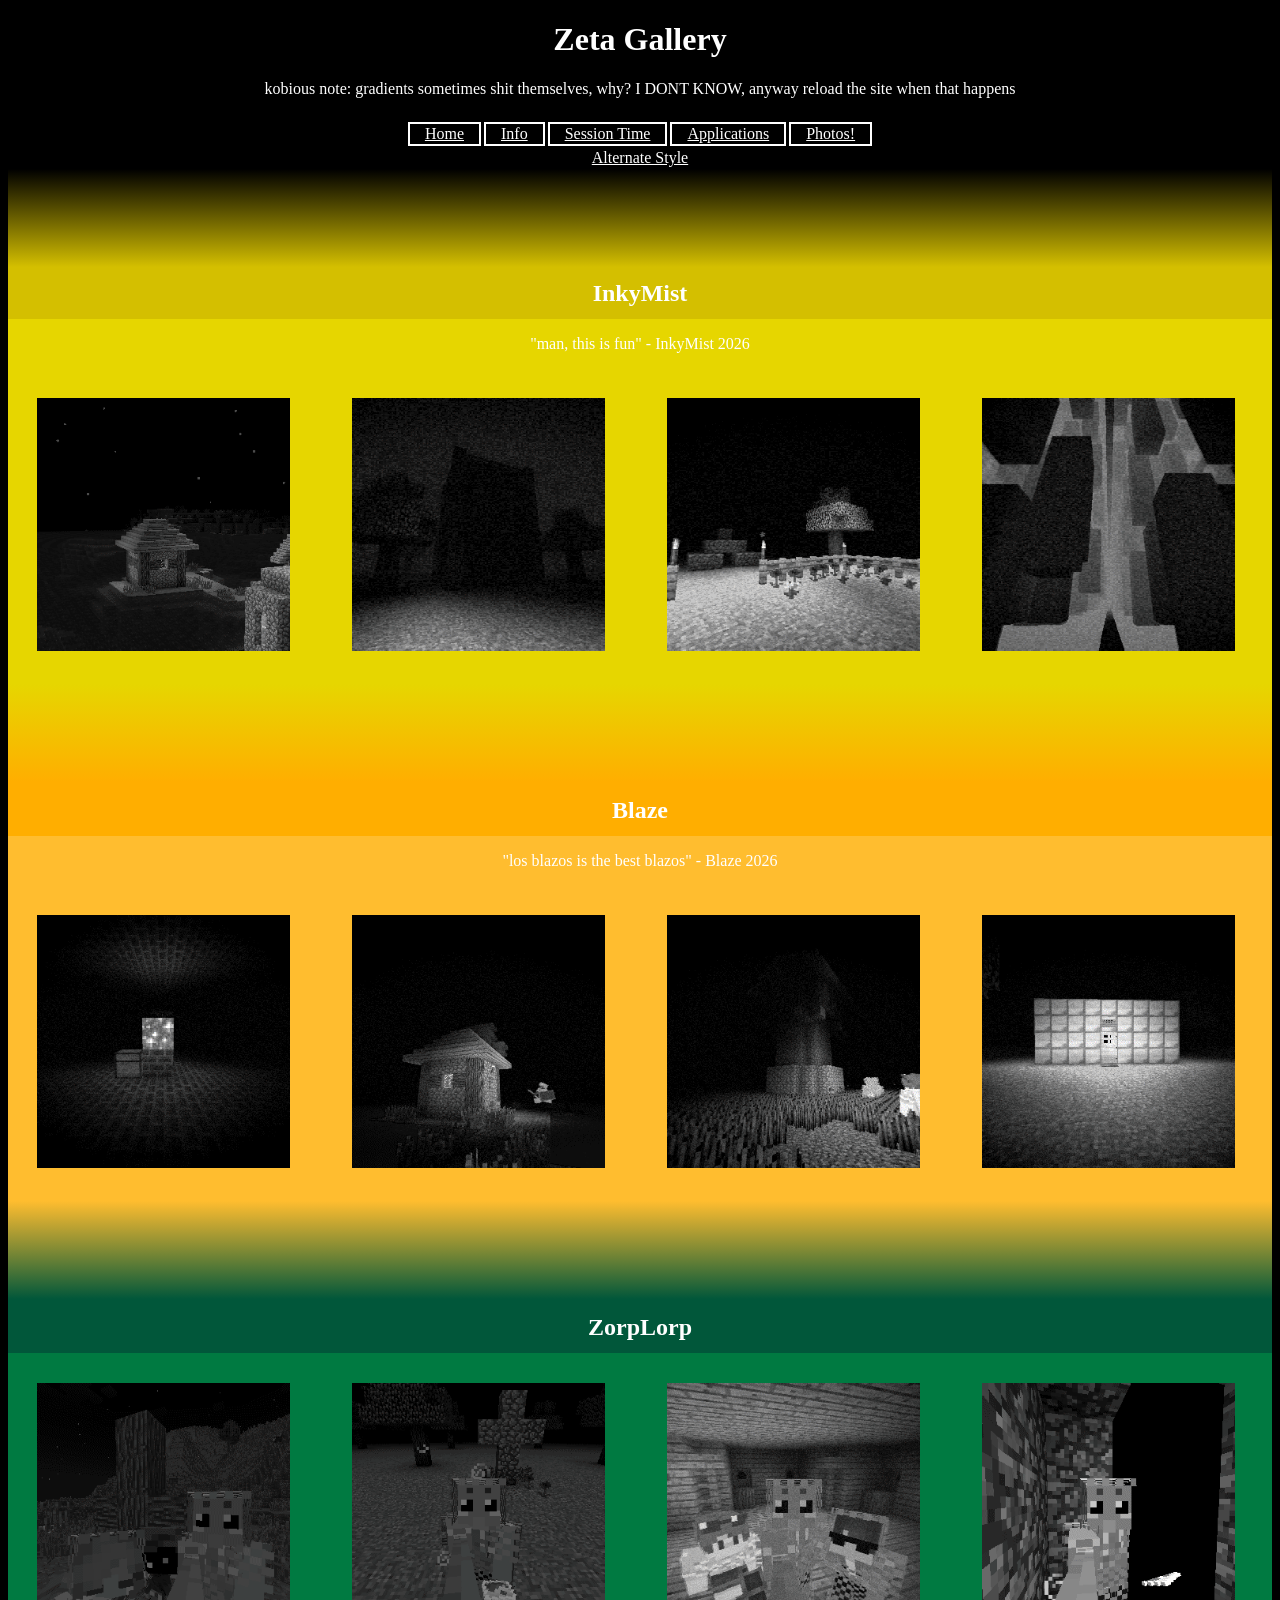
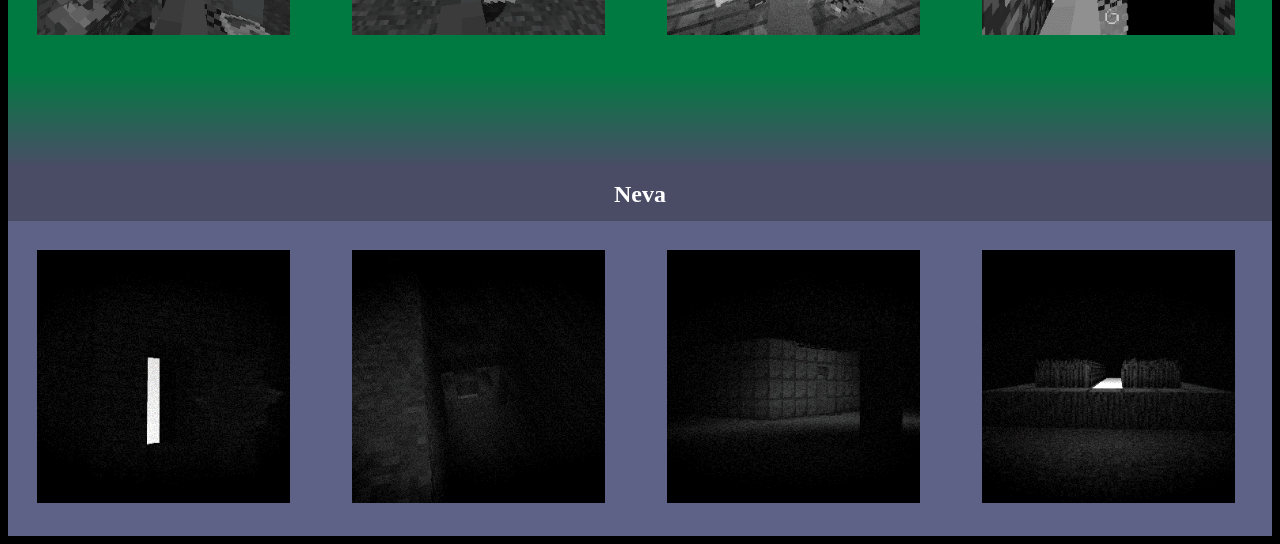
==== gallery.html @ de465baf "Add files via upload" ====
<!DOCTYPE html>
<html lang="en">
<head>
    <meta charset="UTF-8">
    <meta name="viewport" content="width=device-width, initial-scale=1.0">
    <title>Gallery</title>
<style>

</style>
    <link rel="stylesheet" href="gallery.css">
</head>
<body style="background-color: #000000; color: white;">
    
    <center><h1>Zeta Gallery</h1><p>kobious note: gradients sometimes shit themselves, why? I DONT KNOW, anyway reload the site when that happens</p>
            <table class="top">
        <tr>
            <td><a href="index.html">Home</a></td>
            <td><a href="info.html">Info</a></td>
            <td><a href="session_time.html">Session Time</a></td>
            <td><a href="https://forms.gle/nQuddf9cJu85duqM7">Applications</a></td>
            <td><a href="gallery.html">Photos!</a></td>
        </tr>
    </table></center>
<center><a href="gallery alt.html" class="button" style="text-align: center;">Alternate Style</a></center>
        <div style="height: 100px; background: linear-gradient(180deg, #000000 2%, #d4bf00 100%);" ></div>
    <center><h2 class="inky">InkyMist</h2></center>


    <div class="inky scroll">
        <center><p>"man, this is fun" - InkyMist 2026</p></center>
        <img src="pics/inkyMist_3.png">
        <img src="pics/inkyMist_6.png">
        <img src="pics/inkyMist_15.png">
        <img src="pics/inkyMist_7.png">
        <img src="pics/inkyMist_13.png">
        <img src="pics/inkyMist_12.png">
        <img src="pics/inkyMist_11.png">
        <img src="pics/inkyMist_4.png">
        <img src="pics/inkyMist_8.png">
        <img src="pics/inkyMist_9.png">
        <img src="pics/inkyMist_10.png">
        <img src="pics/inkyMist_17.png">
        <img src="pics/inkyMist_18.png">
        <img src="pics/inkyMist_5.png">
        <img src="pics/inkyMist_1.png">
        <img src="pics/inkyMist_16.png">

    </div>
        <div style="height: 100px; background: linear-gradient(0deg, #ffae00 2%, #e6d600 100%);" ></div>
    <center><h2 class="blaze">Blaze</h2></center>
    <div class="blaze scroll">
        <center><p>"los blazos is the best blazos" - Blaze 2026</p></center>
        <img src="pics/UltimaBlaze_6.png">
        
        <img src="pics/UltimaBlaze_7.png">
        <img src="pics/UltimaBlaze_1.png">
        <img src="pics/UltimaBlaze_10.png">

        <img src="pics/UltimaBlaze_2.png">

        <img src="pics/UltimaBlaze_3.png">
        
        <img src="pics/UltimaBlaze_8.png">

        <img src="pics/UltimaBlaze_4.png">

        <img src="pics/UltimaBlaze_5.png">




    </div>
    <div style="height: 100px; background: linear-gradient(0deg, #01573a 2%, #ffbd2f 100%);" ></div>
    <center><h2 class="zorp">ZorpLorp</h2></center>
    <div class="zorp scroll">
        <img src="pics/zorplorp_6.png">
        <img src="pics/zorplorp_8.png">
        <img src="pics/zorplorp_2.png">
        <img src="pics/zorplorp_9.png">
        <img src="pics/zorplorp_1.png">
        <img src="pics/zorplorp_3.png">
        <img src="pics/zorplorp_7.png">
        <img src="pics/zorplorp_4.png">
        <img src="pics/zorplorp_5.png">
    </div>
    <div style="height: 100px; background: linear-gradient(180deg, #007a41 2%, #4a4c66 100%);" ></div>
    <center><h2 class="neva">Neva</h2></center>
    <div class="neva scroll">
        <img src="pics/nqyx_1.png">
        <img src="pics/nqyx_9.png">
        <img src="pics/nqyx_4.png">
        <img src="pics/nqyx_12.png">
        <img src="pics/nqyx_8.png">
        <img src="pics/nqyx_2.png">
        <img src="pics/nqyx_3.png">
        <img src="pics/nqyx_10.png">
        <img src="pics/nqyx_11.png">
        <img src="pics/nqyx_5.png">
        <img src="pics/nqyx_6.png">
        <img src="pics/nqyx_7.png">


    </div>

</body>
</html>
---- gallery.css ----
div{
    width:100%;
    
    height: 10%;
}
img{
    width:20%;
    height: auto;
    padding: 2.3%;
    aspect-ratio: 1,1;
}

.scroll {
  overflow-x: scroll;
  overflow-y:hidden;
  white-space: nowrap;
}
div.inky{
  background-color: #e6d600;
  scrollbar-color: #d4bf00 #d4bf00;
}
h2.inky{
    background-color: #d4bf00;

}
h2{
    margin-bottom: 0;
    margin-top: 0;
    padding-top: 1%;
    padding-bottom: 1%;
}
div.zorp{
  background-color: #007a41;
  scrollbar-color: #005c23 #007a41;
}
h2.zorp{
    background-color: #01573a;

}
div.neva{
  background-color: #5e6286;
  scrollbar-color: #4a4c66 #5e6286;
}
h2.neva{
    background-color: #4a4c66;

}
div.blaze{
  background-color: #ffbd2f;
  scrollbar-color: #ffae00 #ffbd2f;
}
h2.blaze{
    background-color: #ffae00;

}
table.top{
    width: auto;
    border-spacing: 3px;
    padding-top: 5px;
}
table.top  td{
    border-collapse: collapse; 
    border: solid 2px;
    border-color: white; 
    padding-left: 15px;
    padding-right: 15px;
    
}
table.top  td:hover{
    background-color: rgb(255, 253, 253, 0.4);
}
a{
    color: white;
}
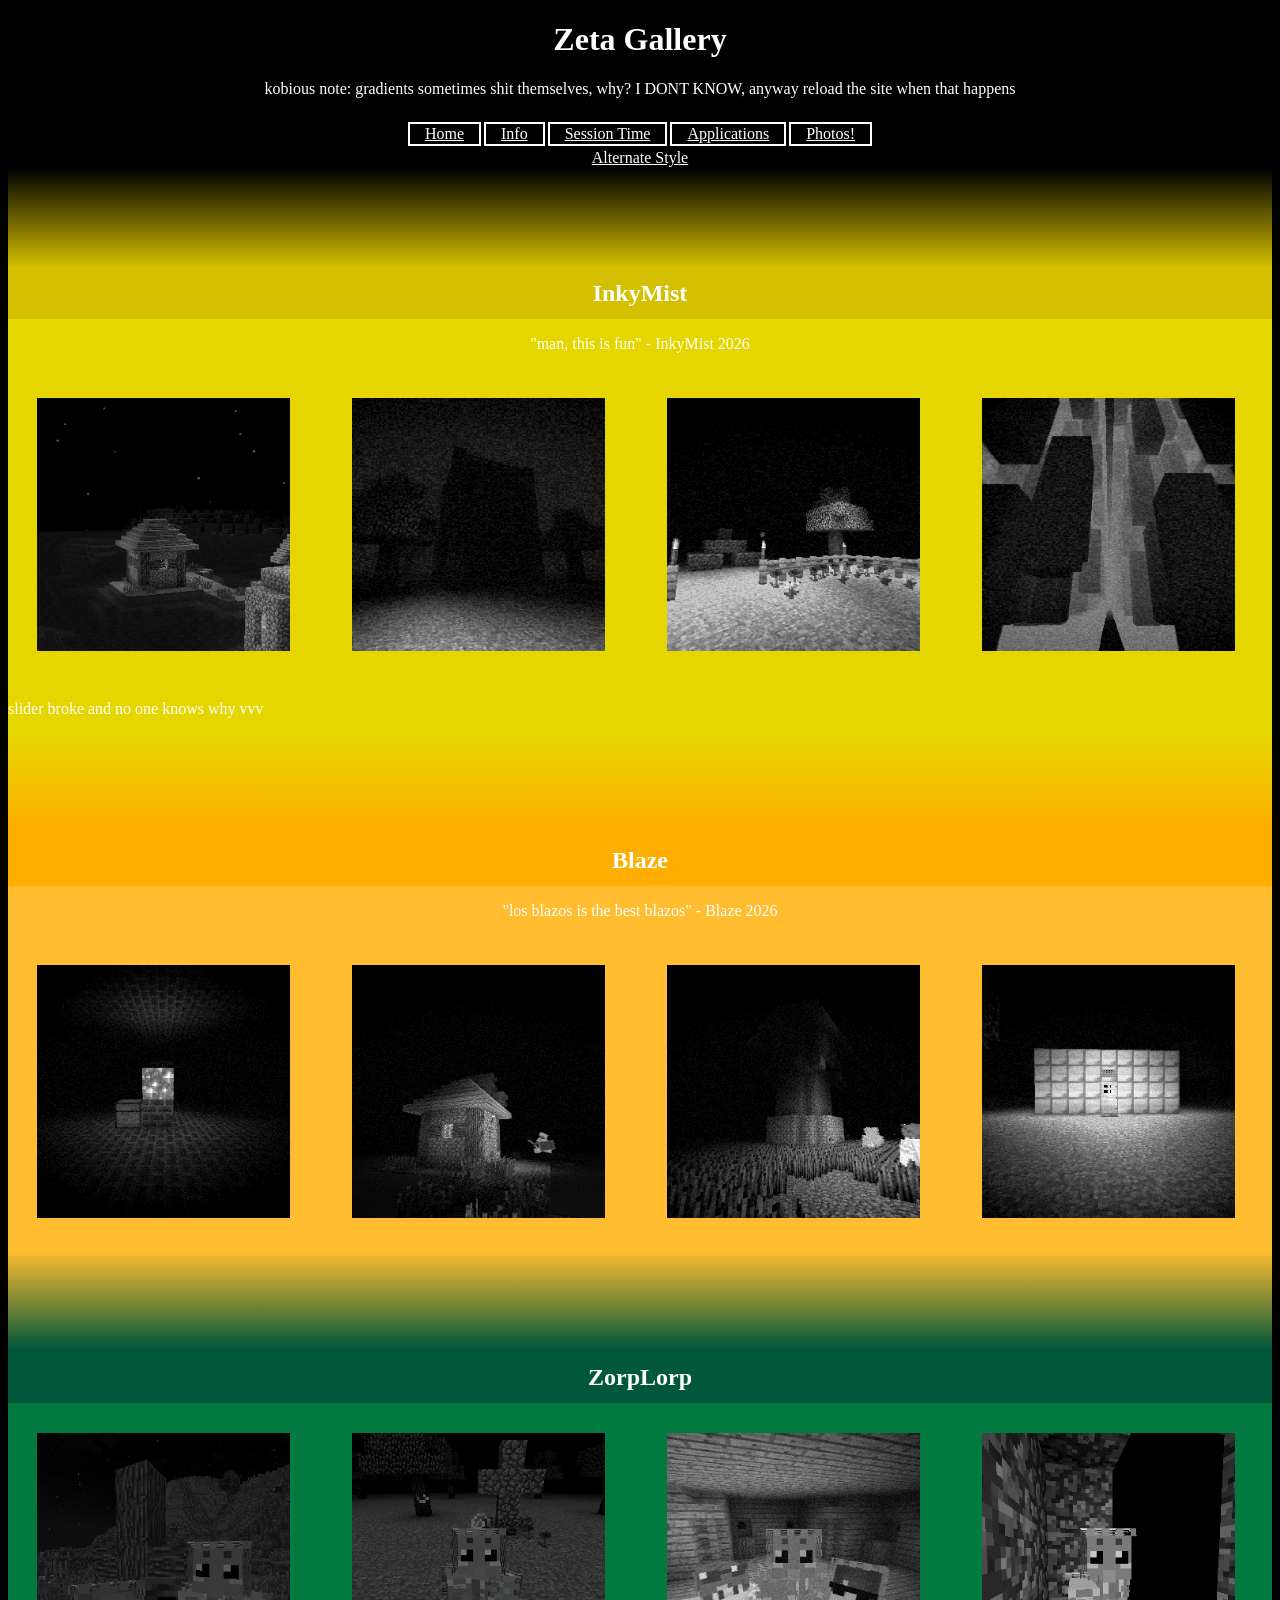
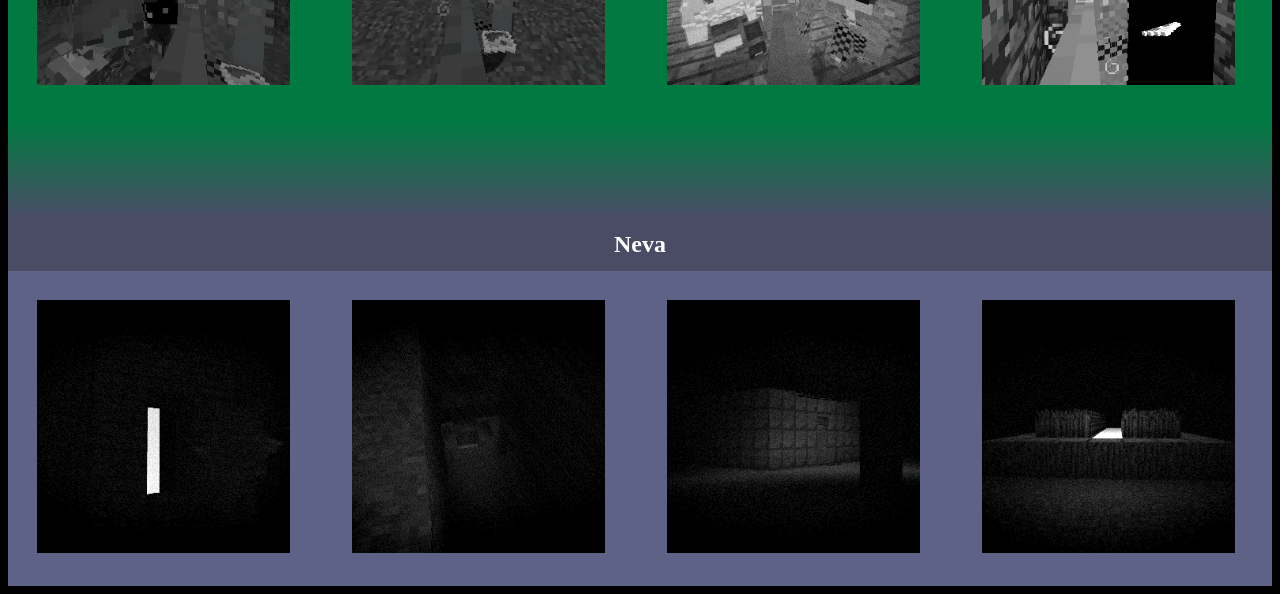
==== commit ee16e6aa: "Update gallery.html" ====
--- a/gallery.html
+++ b/gallery.html
@@ -44,7 +44,7 @@
         <img src="pics/inkyMist_5.png">
         <img src="pics/inkyMist_1.png">
         <img src="pics/inkyMist_16.png">
-
+<p>slider broke and no one knows why vvv</p>
     </div>
         <div style="height: 100px; background: linear-gradient(0deg, #ffae00 2%, #e6d600 100%);" ></div>
     <center><h2 class="blaze">Blaze</h2></center>
@@ -103,4 +103,4 @@
     </div>
 
 </body>
-</html>+</html>
--- a/gallery.css
+++ b/gallery.css
@@ -17,7 +17,7 @@
 }
 div.inky{
   background-color: #e6d600;
-  scrollbar-color: #d4bf00 #d4bf00;
+  scrollbar-color: #d4bf00 #ffffff;
 }
 h2.inky{
     background-color: #d4bf00;
@@ -71,4 +71,4 @@
 }
 a{
     color: white;
-}+}
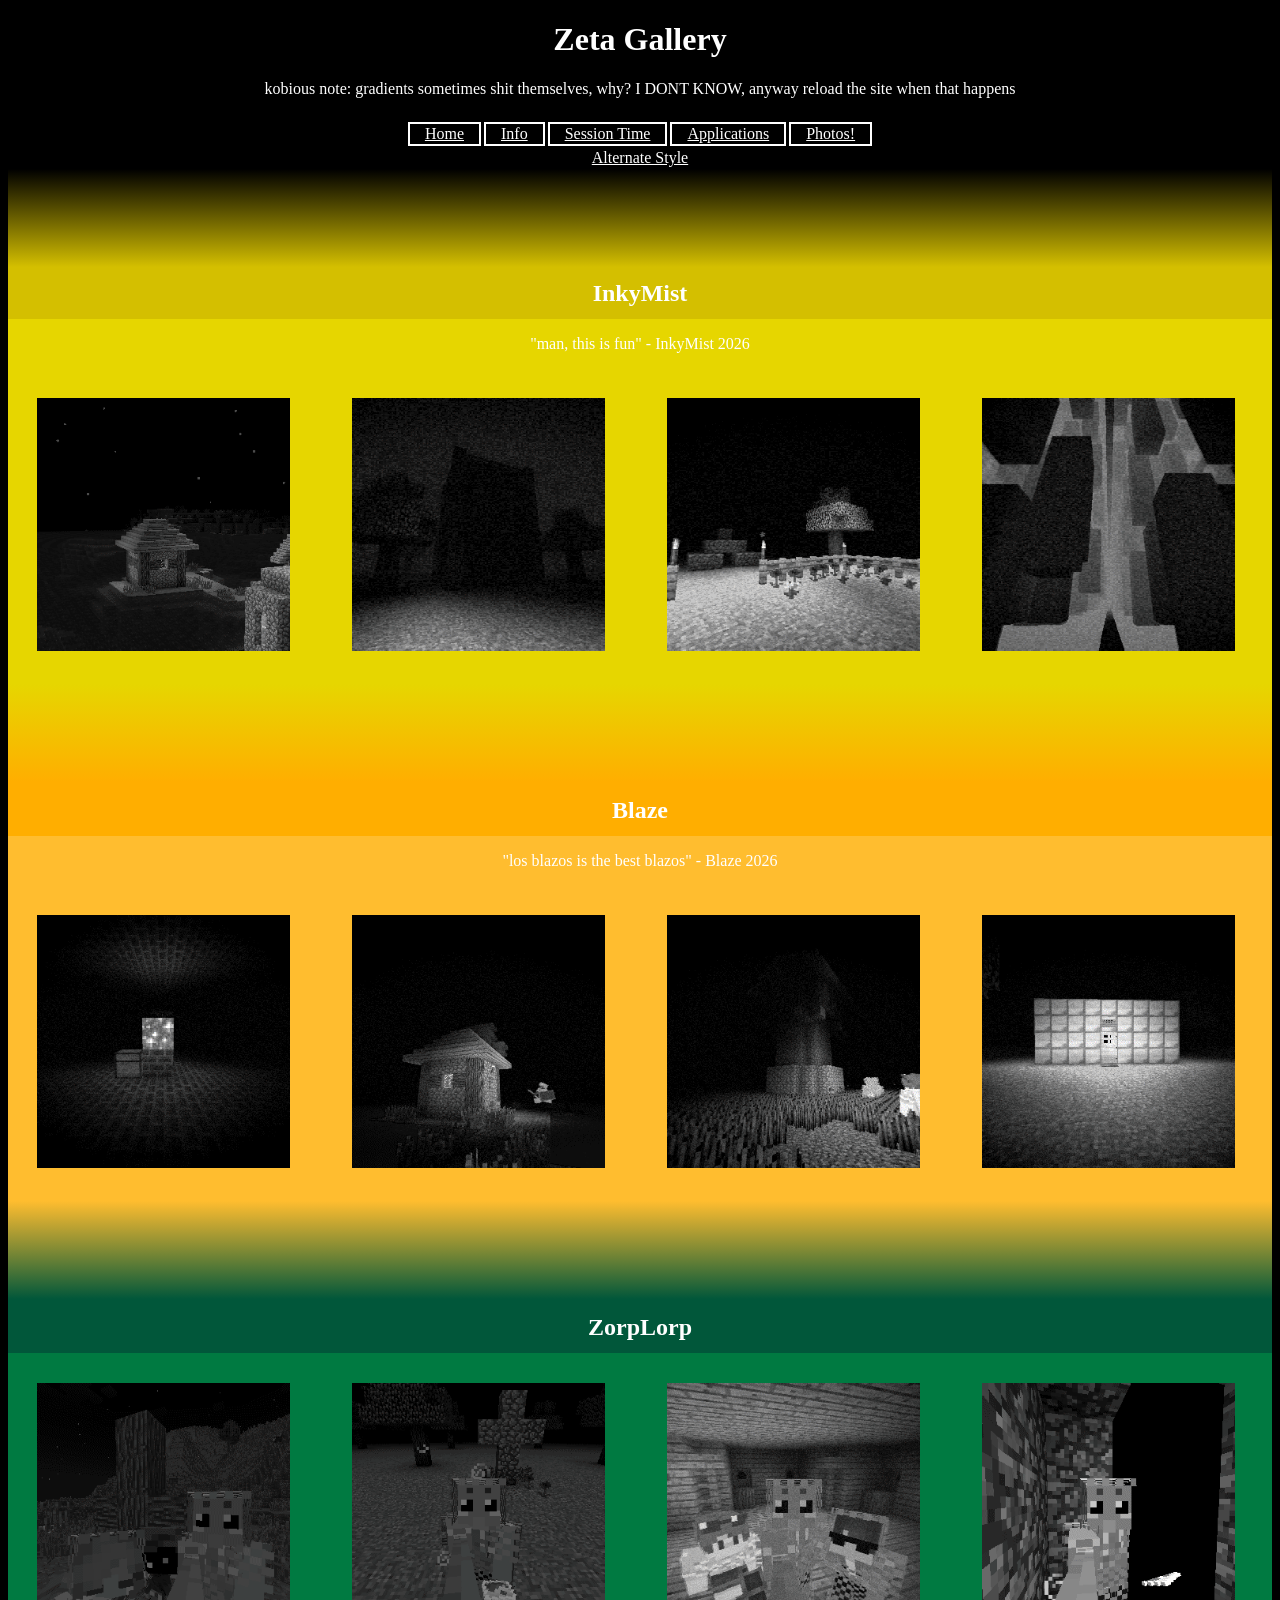
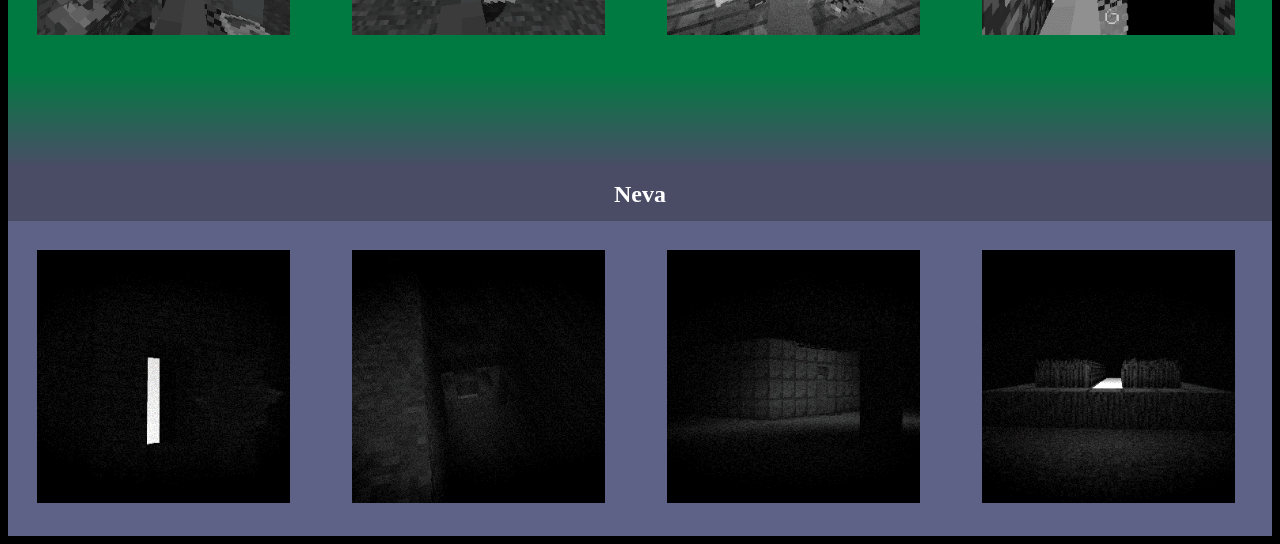
==== commit 10bc6b12: "Update gallery.html MAYBE WORK?" ====
--- a/gallery.html
+++ b/gallery.html
@@ -44,7 +44,6 @@
         <img src="pics/inkyMist_5.png">
         <img src="pics/inkyMist_1.png">
         <img src="pics/inkyMist_16.png">
-<p>slider broke and no one knows why vvv</p>
     </div>
         <div style="height: 100px; background: linear-gradient(0deg, #ffae00 2%, #e6d600 100%);" ></div>
     <center><h2 class="blaze">Blaze</h2></center>
--- a/gallery.css
+++ b/gallery.css
@@ -17,7 +17,7 @@
 }
 div.inky{
   background-color: #e6d600;
-  scrollbar-color: #d4bf00 #ffffff;
+  scrollbar-color: #d4bf00 #e6d600;
 }
 h2.inky{
     background-color: #d4bf00;
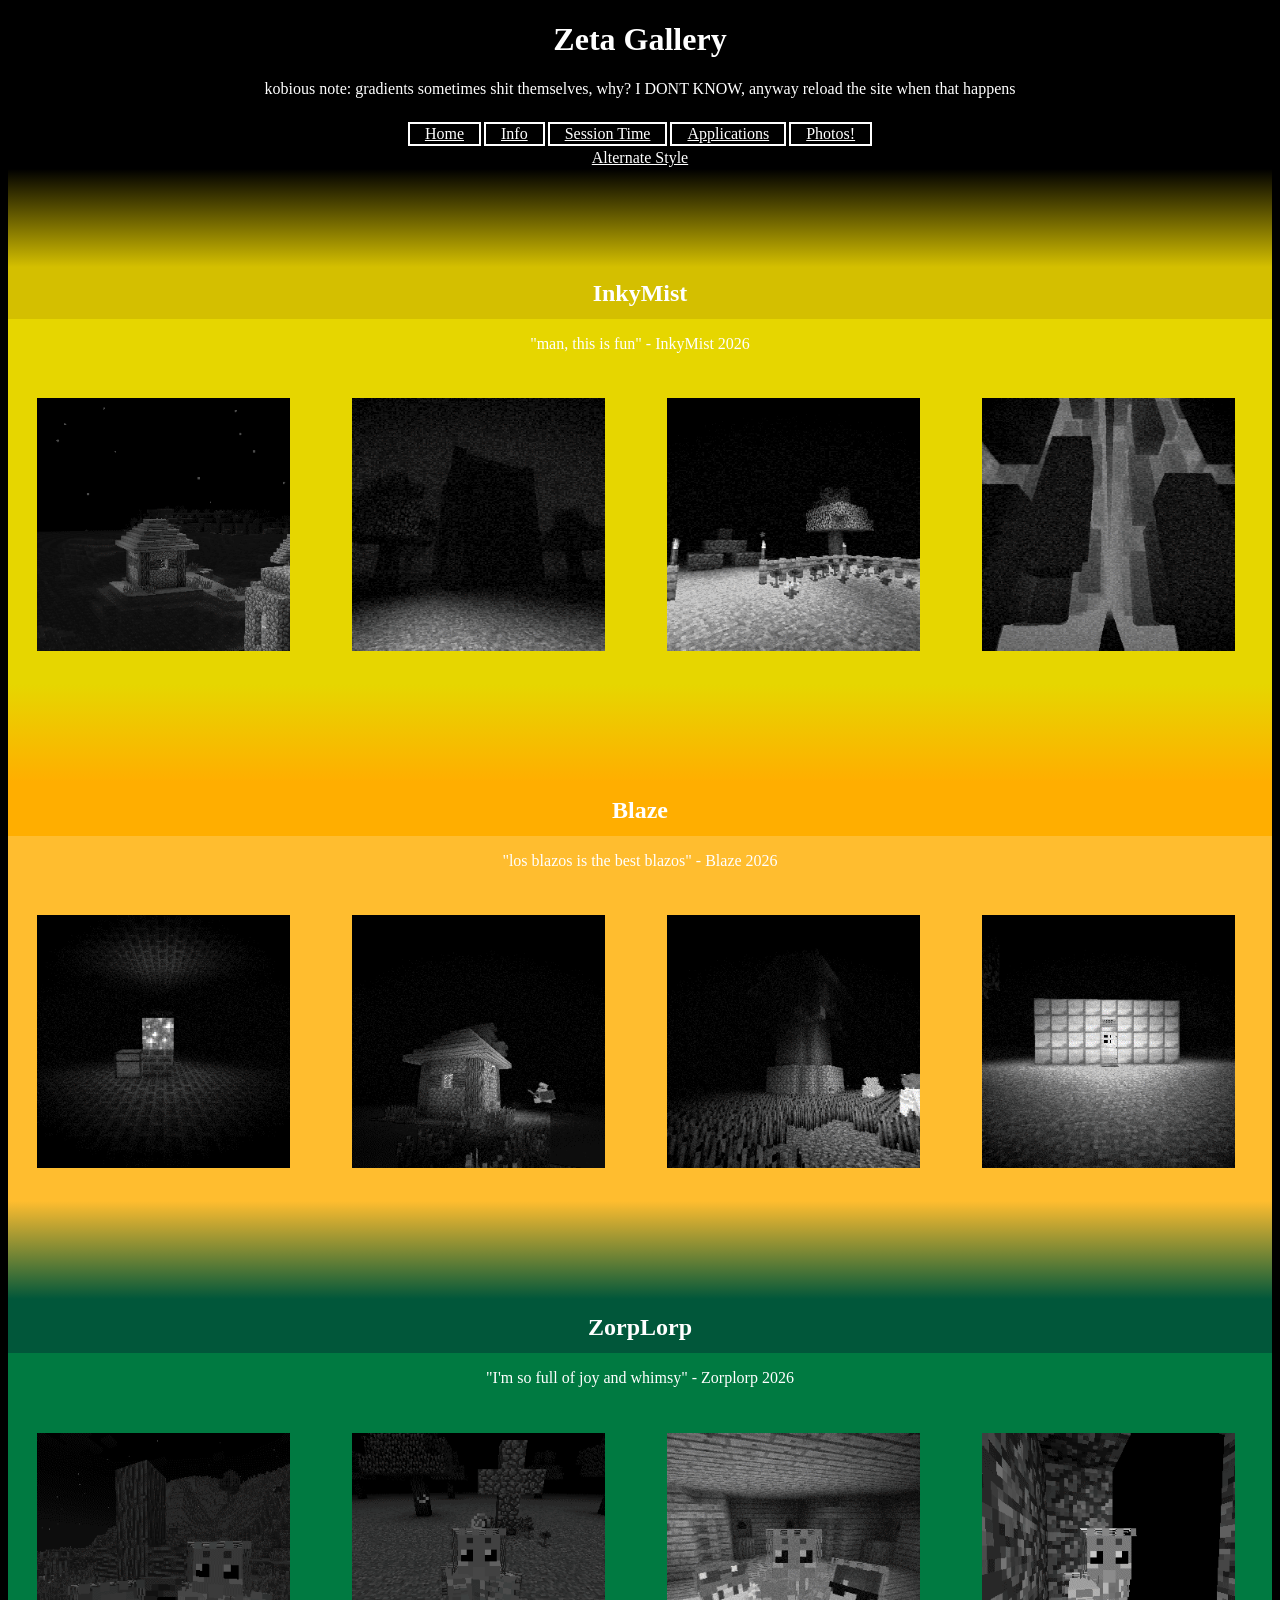
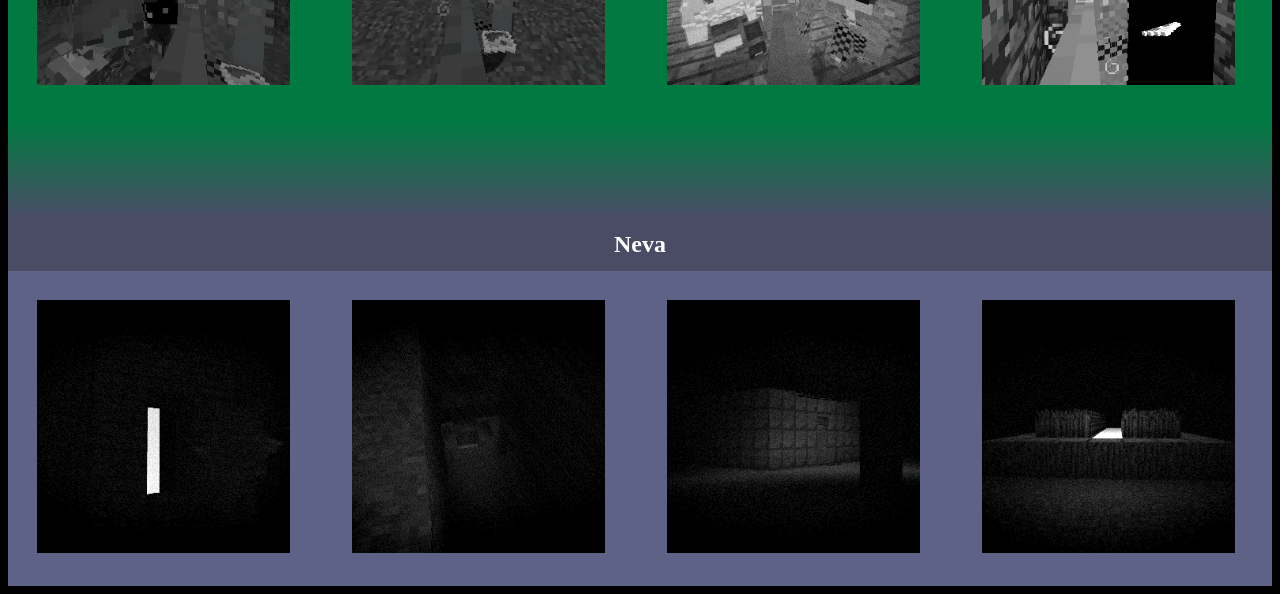
==== commit 828f8385: "Update gallery.html" ====
--- a/gallery.html
+++ b/gallery.html
@@ -72,6 +72,7 @@
     <div style="height: 100px; background: linear-gradient(0deg, #01573a 2%, #ffbd2f 100%);" ></div>
     <center><h2 class="zorp">ZorpLorp</h2></center>
     <div class="zorp scroll">
+    <center><p>"I'm so full of joy and whimsy" - Zorplorp 2026</p></center>
         <img src="pics/zorplorp_6.png">
         <img src="pics/zorplorp_8.png">
         <img src="pics/zorplorp_2.png">
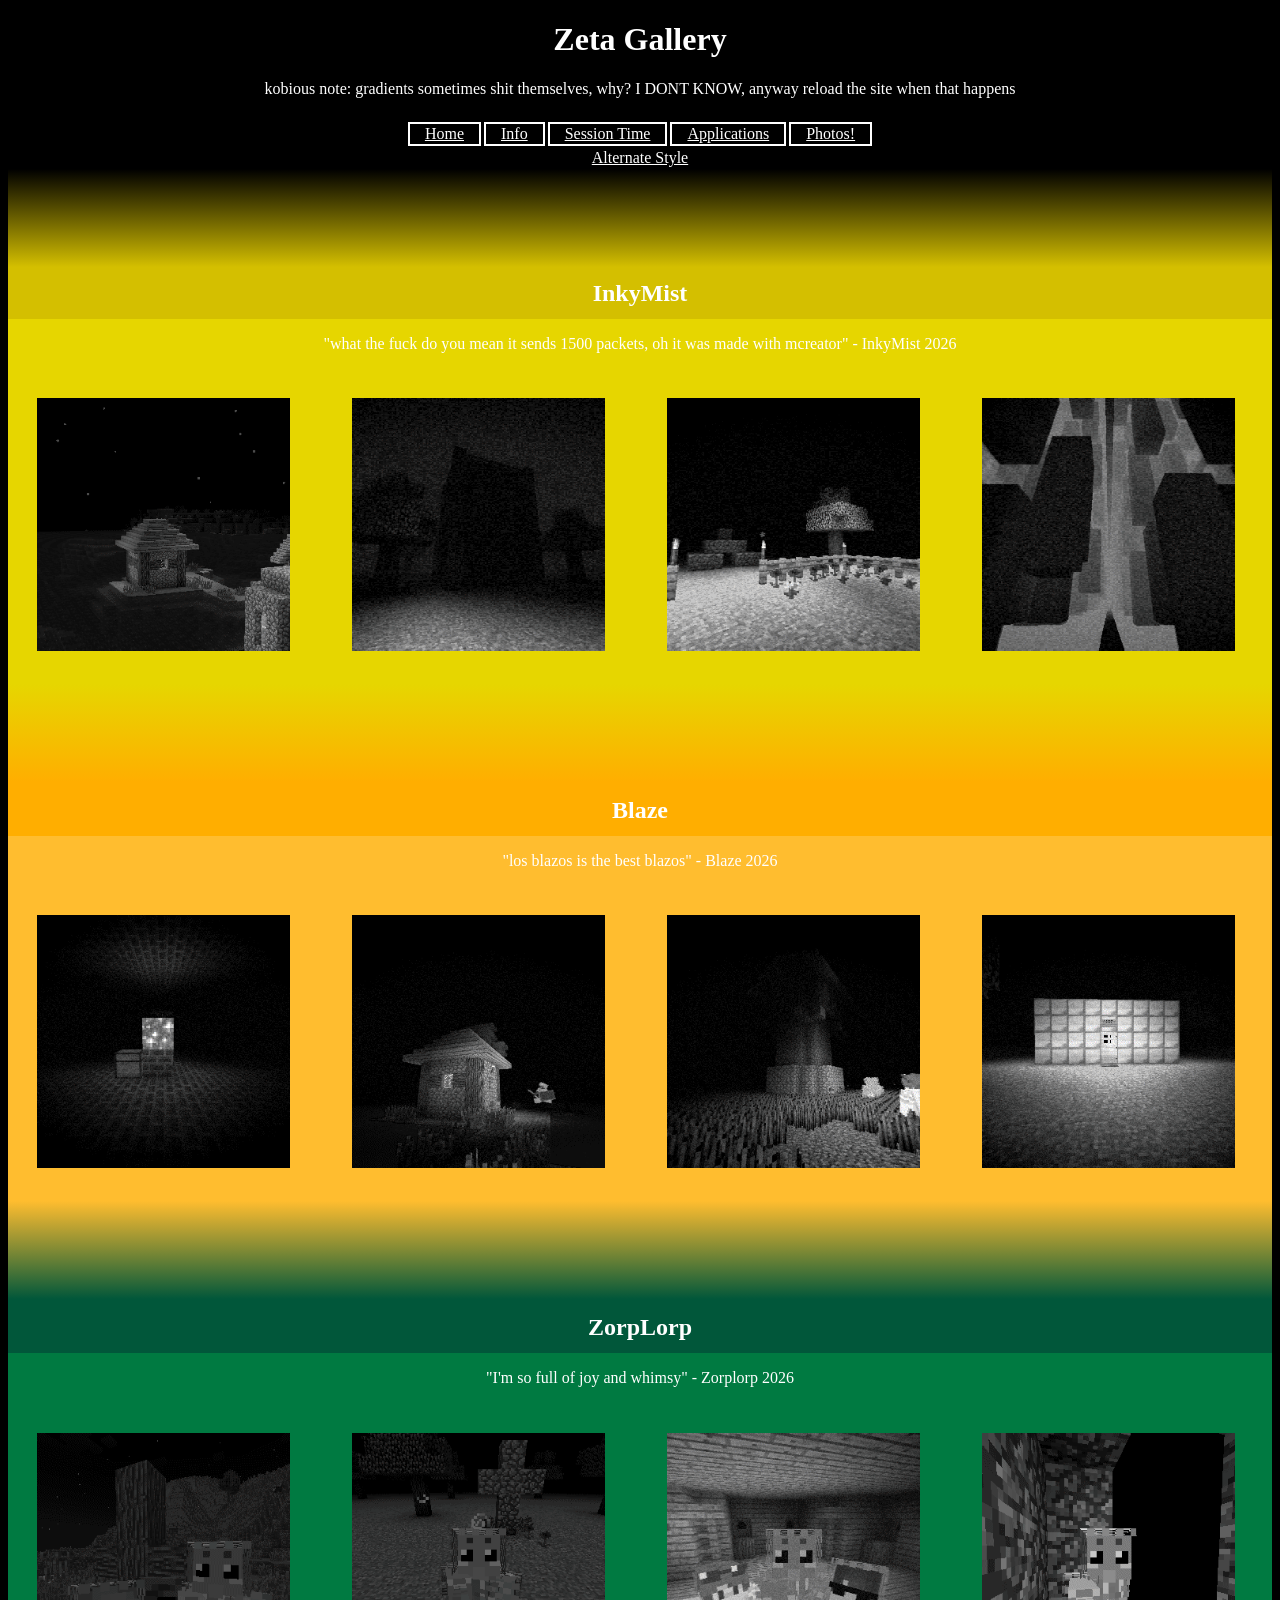
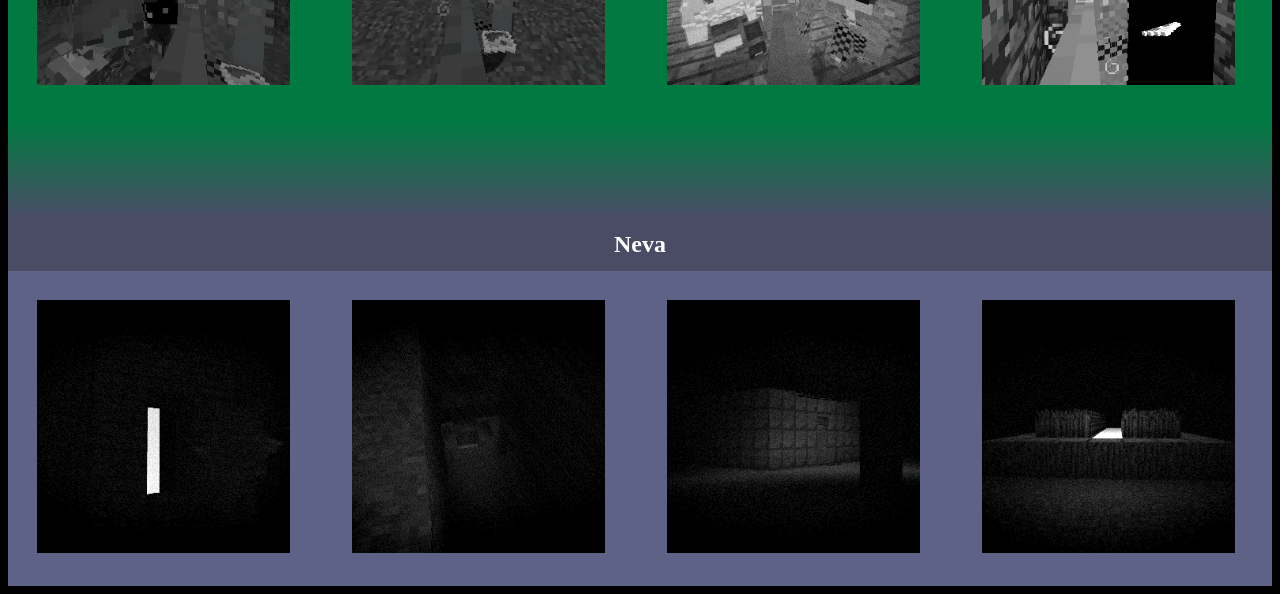
==== commit 4f98fd45: "Update gallery.html I CAST... 500 git commits." ====
--- a/gallery.html
+++ b/gallery.html
@@ -27,7 +27,7 @@
 
 
     <div class="inky scroll">
-        <center><p>"man, this is fun" - InkyMist 2026</p></center>
+        <center><p>"what the fuck do you mean it sends 1500 packets, oh it was made with mcreator" - InkyMist 2026</p></center>
         <img src="pics/inkyMist_3.png">
         <img src="pics/inkyMist_6.png">
         <img src="pics/inkyMist_15.png">
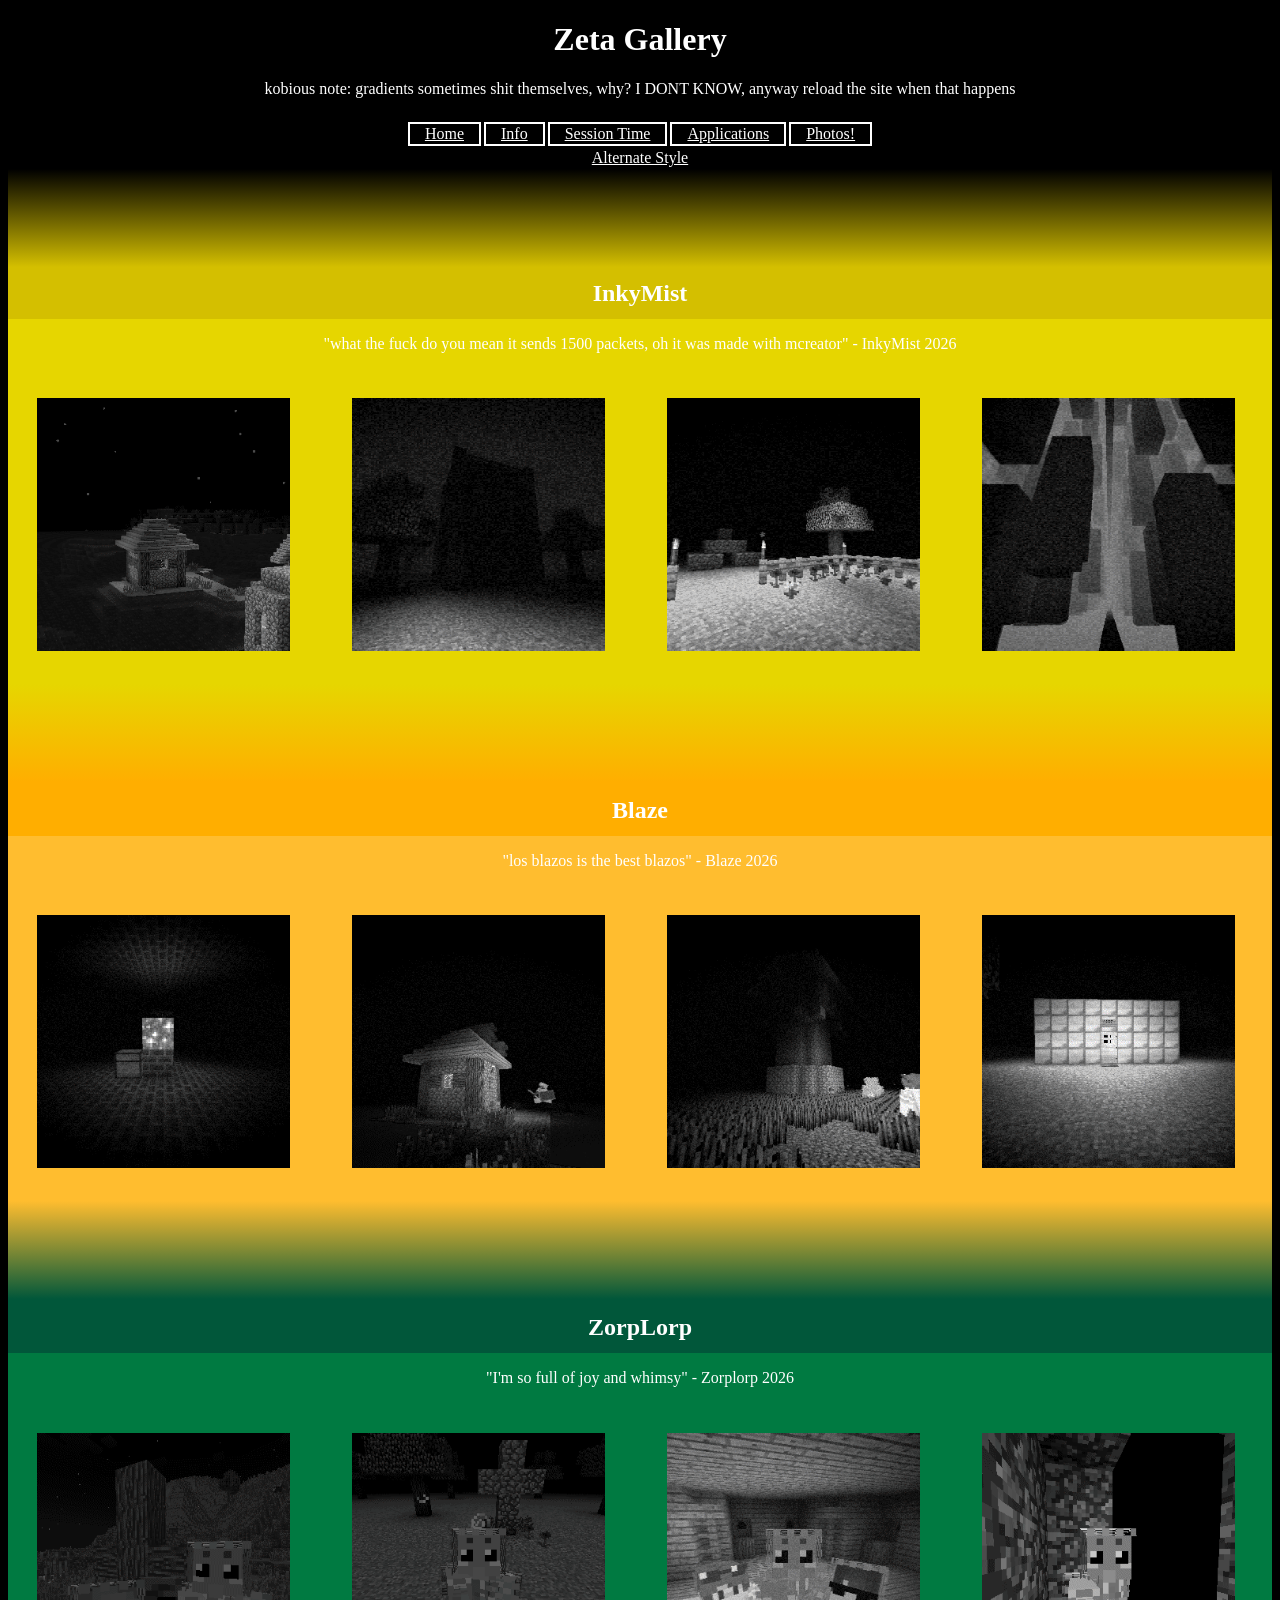
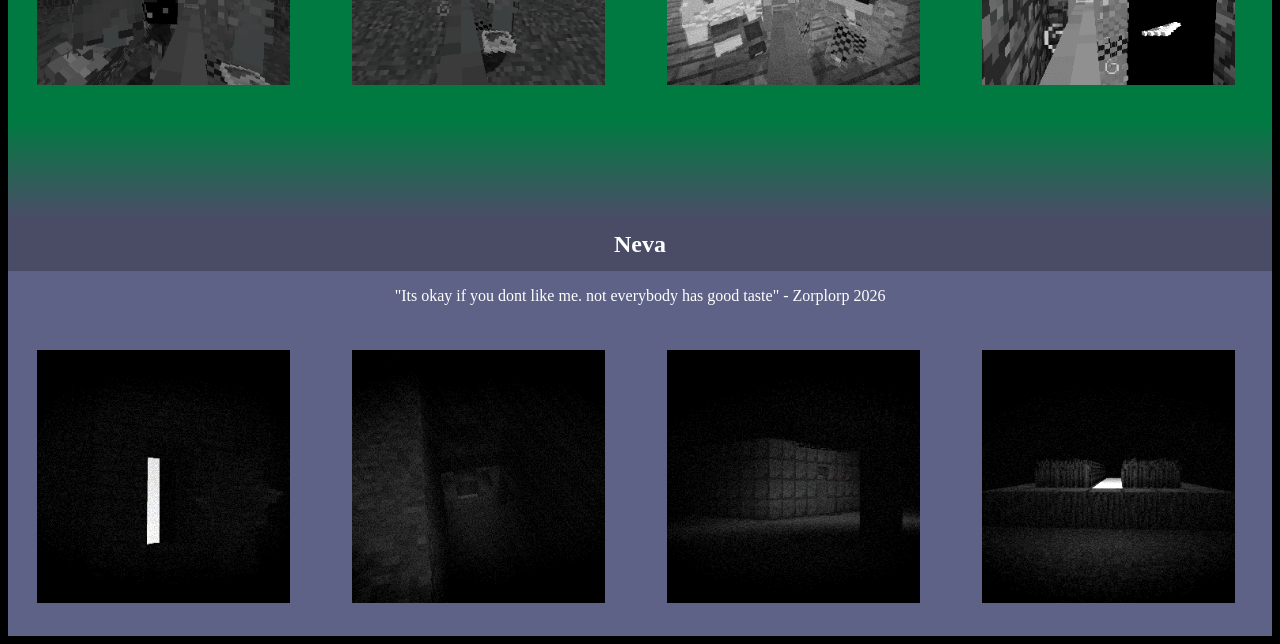
==== commit 40144d0d: "Update gallery.html" ====
--- a/gallery.html
+++ b/gallery.html
@@ -86,6 +86,7 @@
     <div style="height: 100px; background: linear-gradient(180deg, #007a41 2%, #4a4c66 100%);" ></div>
     <center><h2 class="neva">Neva</h2></center>
     <div class="neva scroll">
+        <center><p>"Its okay if you dont like me. not everybody has good taste" - Zorplorp 2026</p></center>
         <img src="pics/nqyx_1.png">
         <img src="pics/nqyx_9.png">
         <img src="pics/nqyx_4.png">
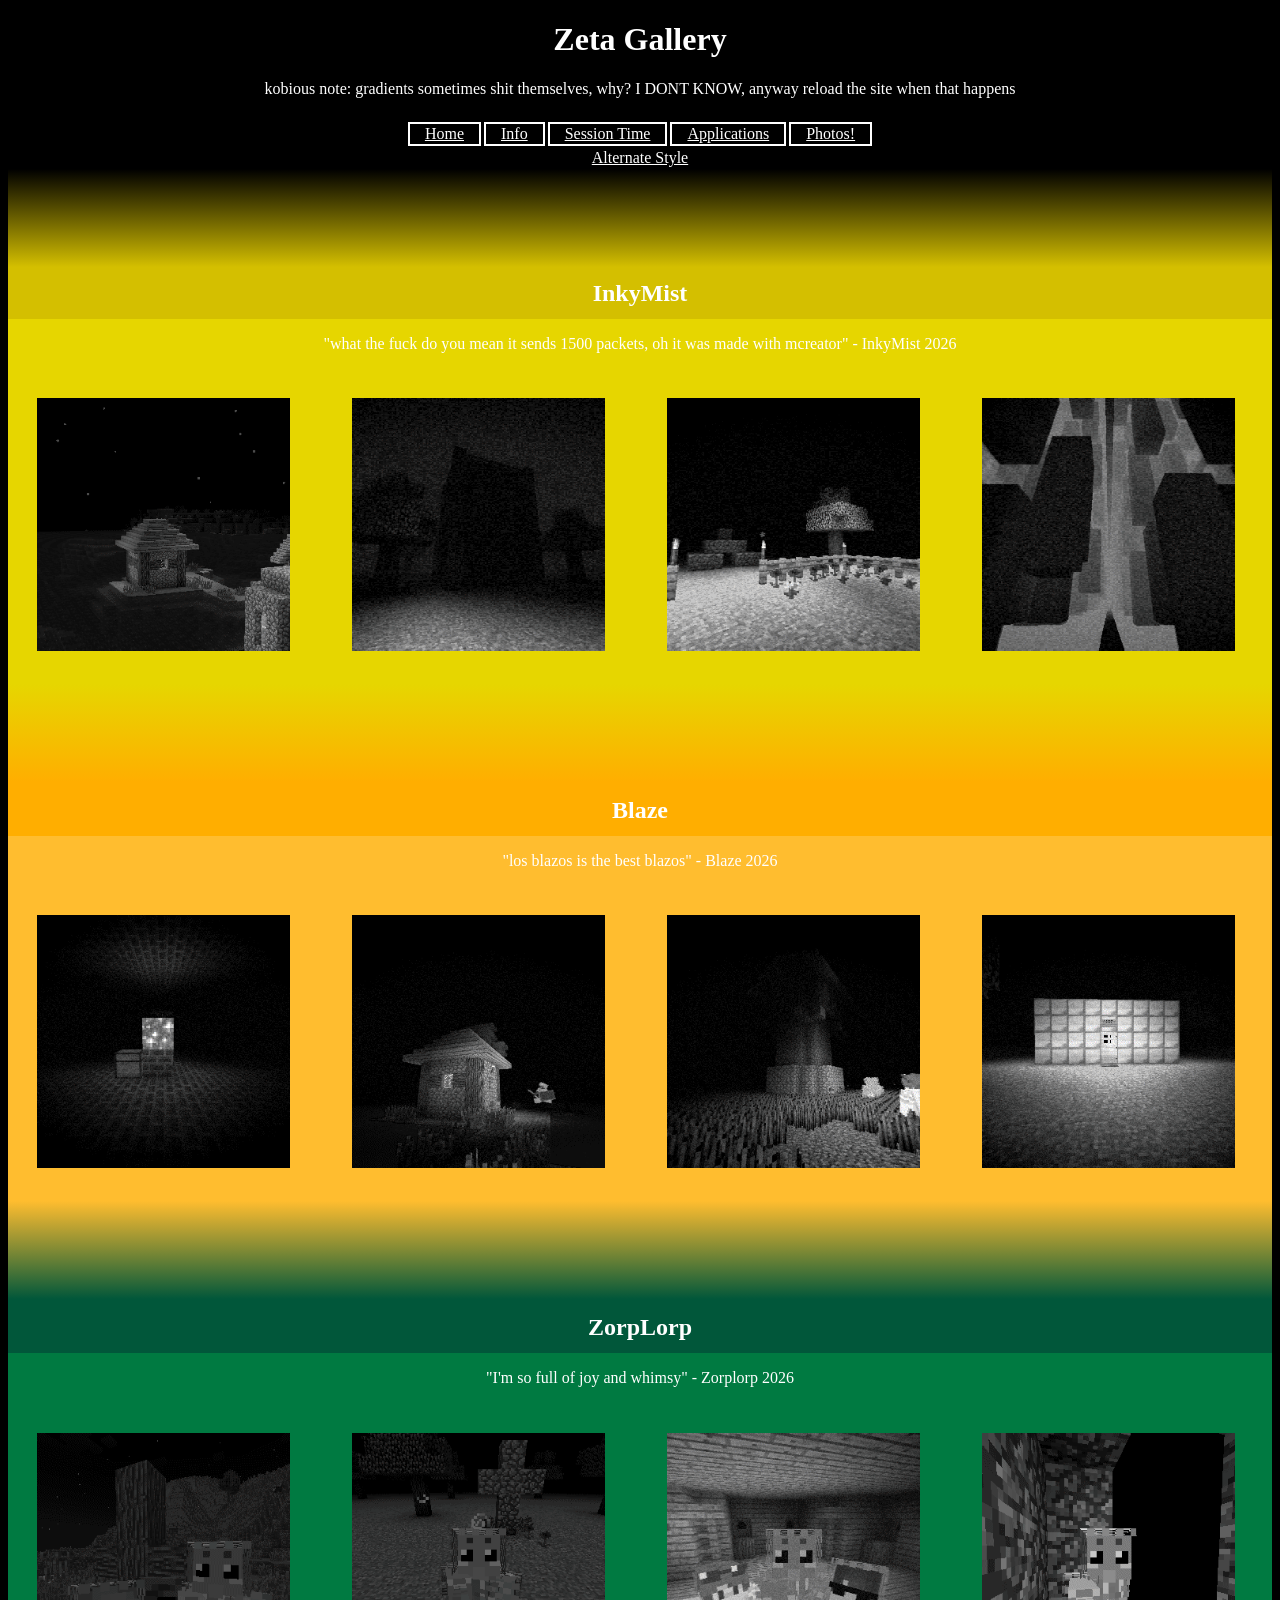
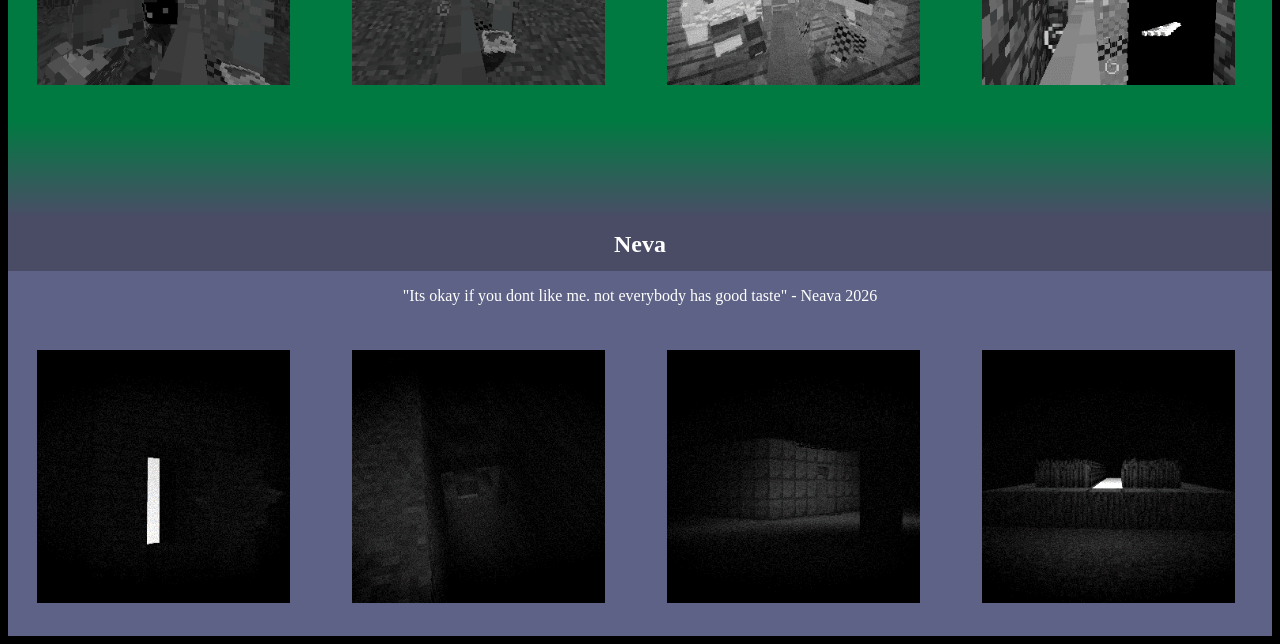
==== commit 158eea75: "Update gallery.html" ====
--- a/gallery.html
+++ b/gallery.html
@@ -86,7 +86,7 @@
     <div style="height: 100px; background: linear-gradient(180deg, #007a41 2%, #4a4c66 100%);" ></div>
     <center><h2 class="neva">Neva</h2></center>
     <div class="neva scroll">
-        <center><p>"Its okay if you dont like me. not everybody has good taste" - Zorplorp 2026</p></center>
+        <center><p>"Its okay if you dont like me. not everybody has good taste" - Neava 2026</p></center>
         <img src="pics/nqyx_1.png">
         <img src="pics/nqyx_9.png">
         <img src="pics/nqyx_4.png">
